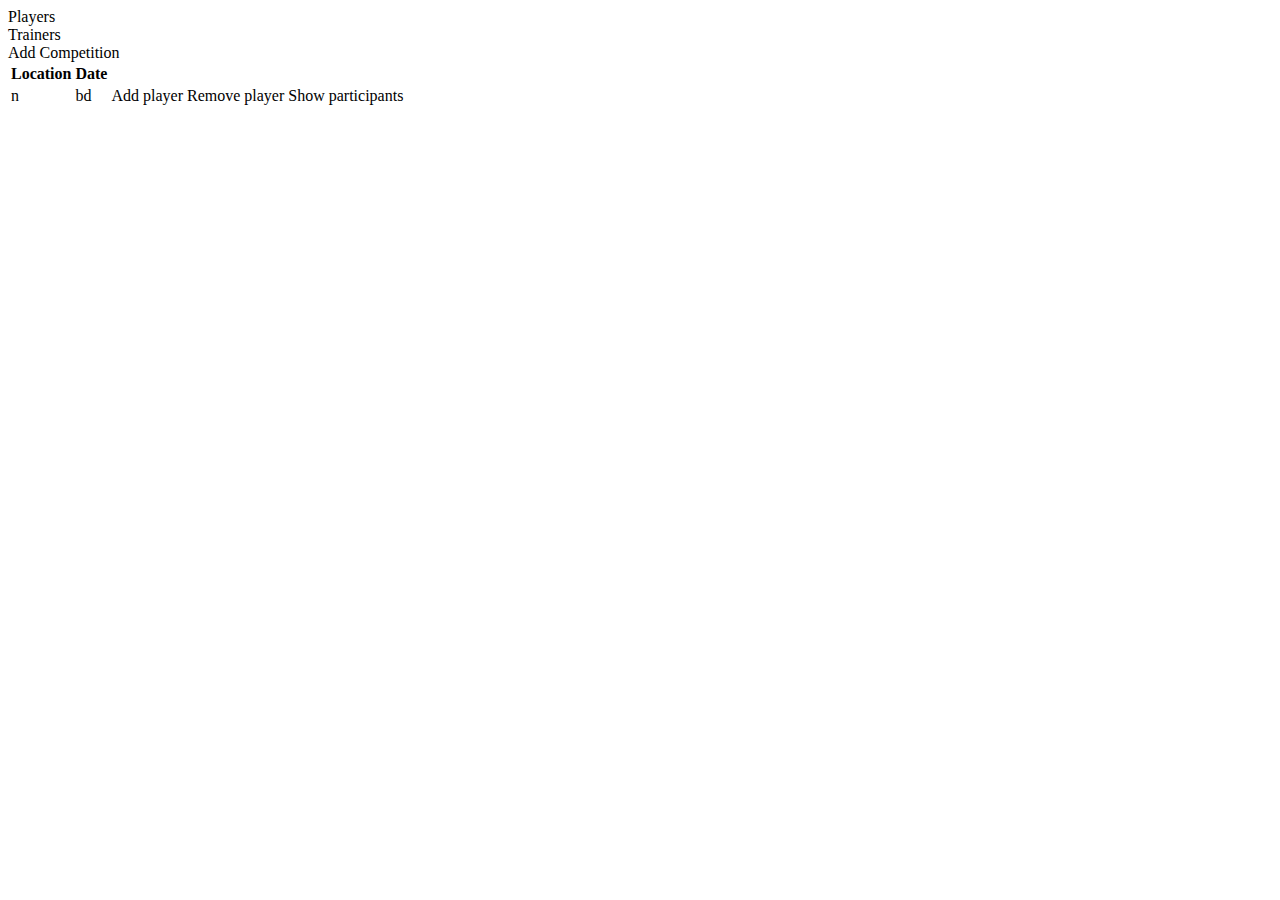
==== src/main/resources/templates/compResources/competitions.html @ 633a9655 "Competitions : add , remove players, add new competition, list participants. Players: list attendanc" ====
<!DOCTYPE html>
<html lang="en" xmlns:th="http://www.w3.org/1999/xhtml">
<head>
    <meta charset="UTF-8">
    <title>Title</title>
</head>
<body>

<div> <a th:href="@{'/players/list'}">  Players </a> </div>
<div> <a th:href="@{'/trainers/list'}">  Trainers </a> </div>
<div> <a th:href="@{'/competitions/new'}"> Add Competition </a></div>


<table>
    <thead>
    <tr>
        <th> Location </th>
        <th> Date </th>
    </tr>
    </thead>
    <tbody>

    <tr th:each="c : ${comps}">
        <td><span th:text="${c.location}"> n </span></td>
        <td><span th:text="${c.date}"> bd </span></td>
        <td><a th:href="@{ '/competitions/' + ${c.competitionID} + '/addPlayer' } "> Add player </a></td>
        <td><a th:href="@{ '/competitions/' + ${c.competitionID} + '/removePlayer' } "> Remove player </a></td>
        <td><a th:href="@{'/competitions/' + ${c.competitionID} + '/listPlayers' }"> Show  participants </a>  </td>
    </tr>
    </tbody>
</table>
<br>

</body>
</html>
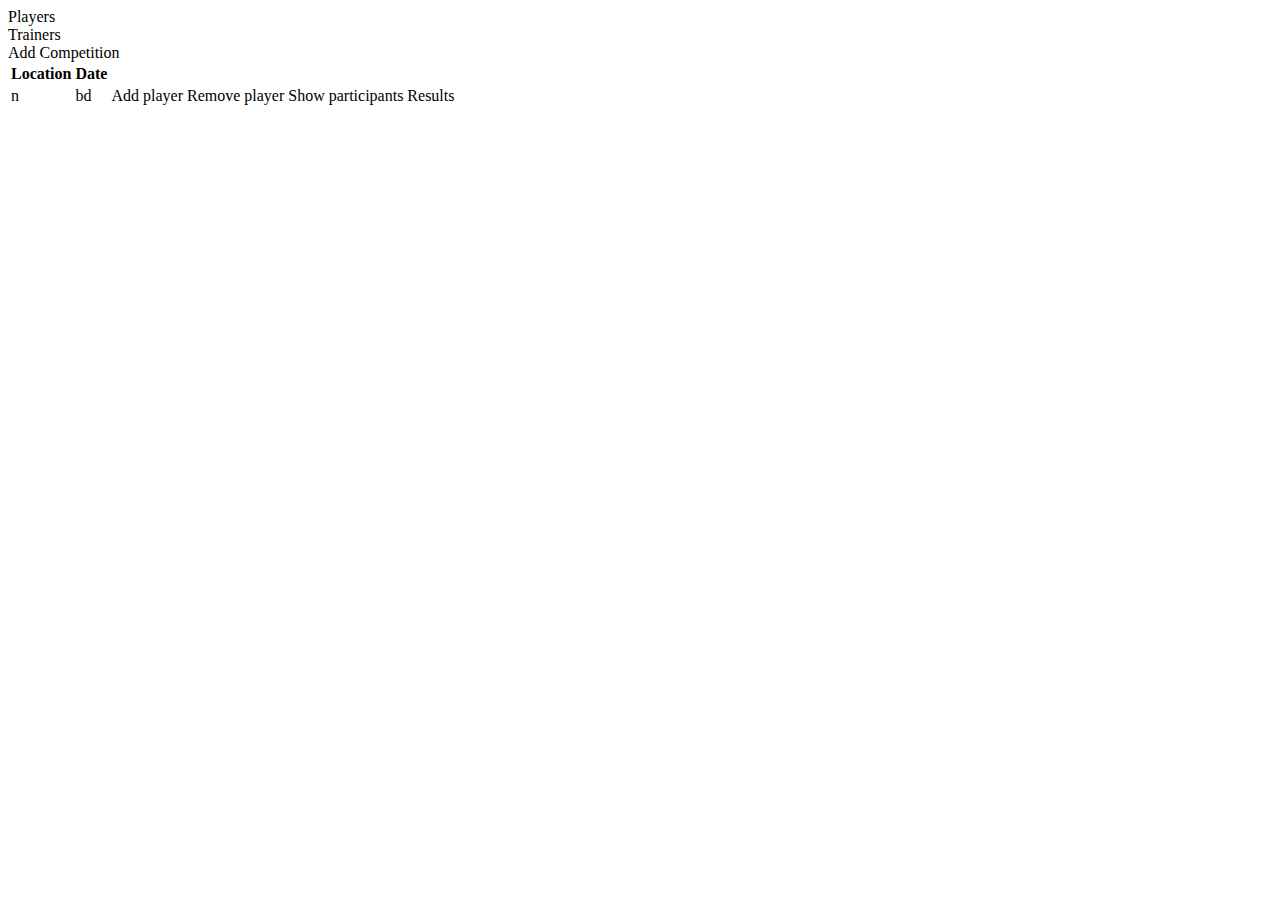
==== commit 8c3ea303: "Create Match - Competition relation. Add and list match results to competition." ====
--- a/src/main/resources/templates/compResources/competitions.html
+++ b/src/main/resources/templates/compResources/competitions.html
@@ -26,6 +26,7 @@
         <td><a th:href="@{ '/competitions/' + ${c.competitionID} + '/addPlayer' } "> Add player </a></td>
         <td><a th:href="@{ '/competitions/' + ${c.competitionID} + '/removePlayer' } "> Remove player </a></td>
         <td><a th:href="@{'/competitions/' + ${c.competitionID} + '/listPlayers' }"> Show  participants </a>  </td>
+        <td><a th:href="@{'/competitions/' + ${c.competitionID} + '/listMatches' }"> Results </a>  </td>
     </tr>
     </tbody>
 </table>
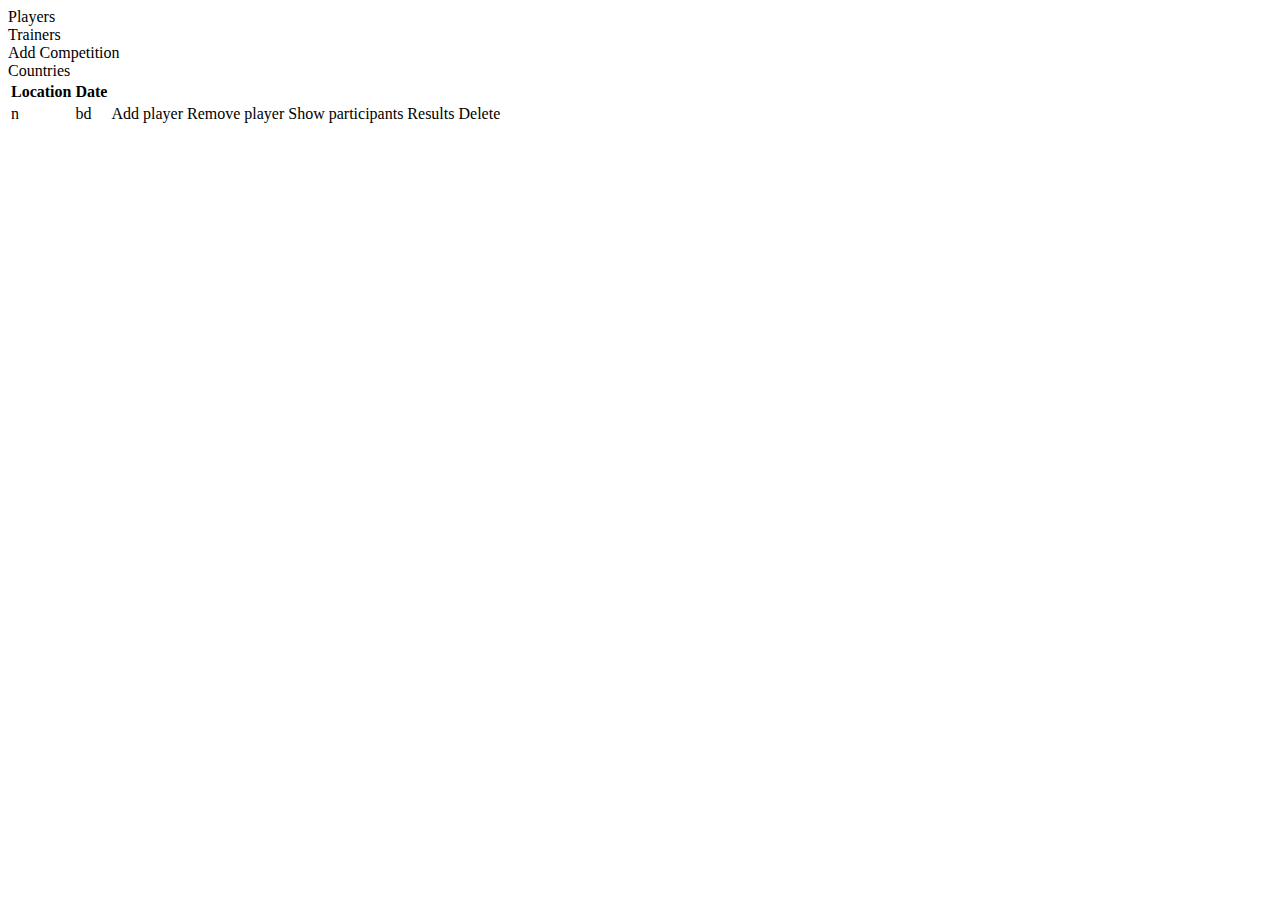
==== commit 548de77e: "Add Delete function for Players, Trainers, Competitions. List and Add new Country." ====
--- a/src/main/resources/templates/compResources/competitions.html
+++ b/src/main/resources/templates/compResources/competitions.html
@@ -9,6 +9,7 @@
 <div> <a th:href="@{'/players/list'}">  Players </a> </div>
 <div> <a th:href="@{'/trainers/list'}">  Trainers </a> </div>
 <div> <a th:href="@{'/competitions/new'}"> Add Competition </a></div>
+<div> <a th:href="@{'/countries/list'}"> Countries </a></div>
 
 
 <table>
@@ -27,6 +28,7 @@
         <td><a th:href="@{ '/competitions/' + ${c.competitionID} + '/removePlayer' } "> Remove player </a></td>
         <td><a th:href="@{'/competitions/' + ${c.competitionID} + '/listPlayers' }"> Show  participants </a>  </td>
         <td><a th:href="@{'/competitions/' + ${c.competitionID} + '/listMatches' }"> Results </a>  </td>
+        <td><a th:href="@{'/competitions/' + ${c.competitionID} + '/delete' }"> Delete </a>  </td>
     </tr>
     </tbody>
 </table>
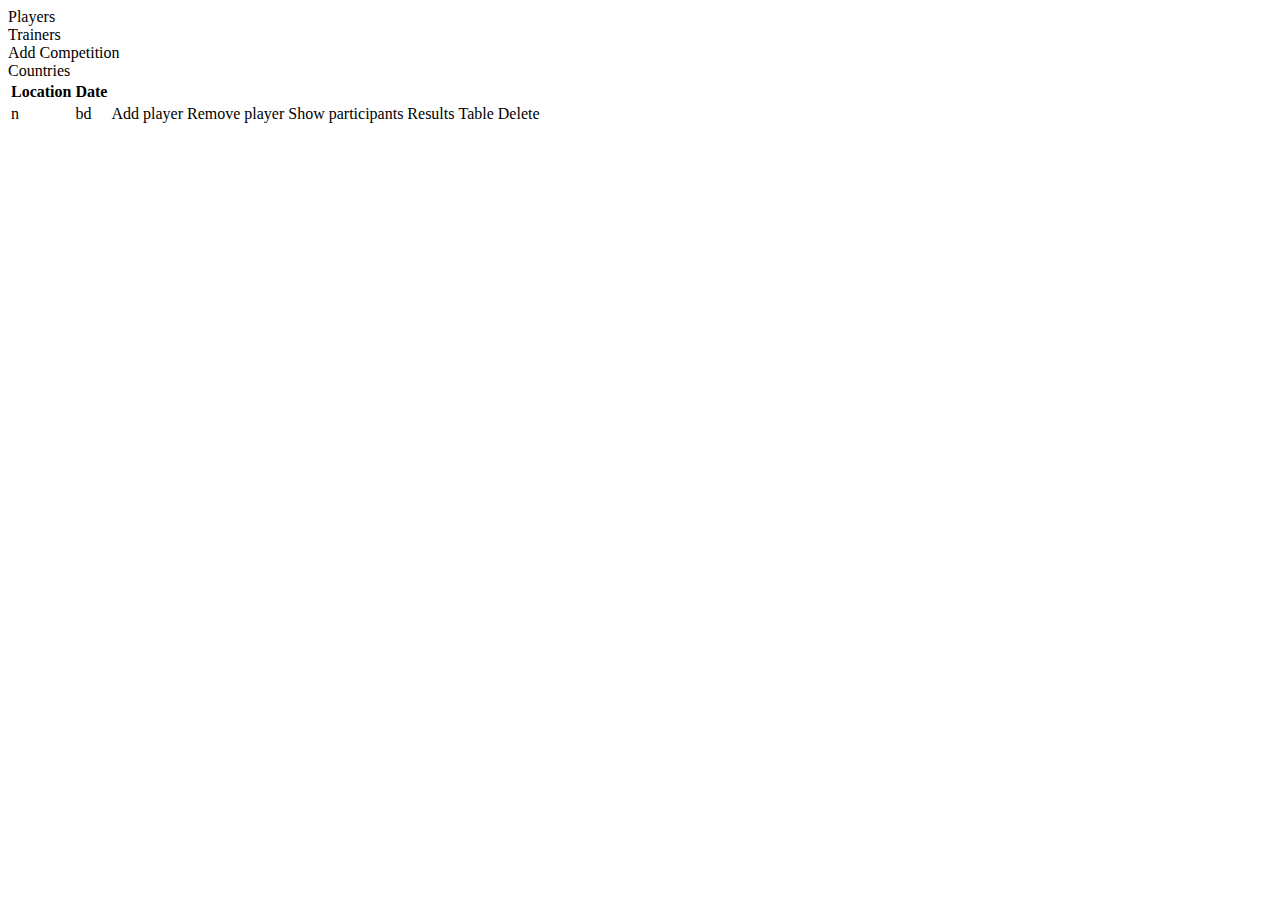
==== commit 84e0a4a1: "Create Table calculation logic for Competitions." ====
--- a/src/main/resources/templates/compResources/competitions.html
+++ b/src/main/resources/templates/compResources/competitions.html
@@ -28,6 +28,7 @@
         <td><a th:href="@{ '/competitions/' + ${c.competitionID} + '/removePlayer' } "> Remove player </a></td>
         <td><a th:href="@{'/competitions/' + ${c.competitionID} + '/listPlayers' }"> Show  participants </a>  </td>
         <td><a th:href="@{'/competitions/' + ${c.competitionID} + '/listMatches' }"> Results </a>  </td>
+        <td><a th:href="@{'/competitions/' + ${c.competitionID} + '/table' }"> Table </a>  </td>
         <td><a th:href="@{'/competitions/' + ${c.competitionID} + '/delete' }"> Delete </a>  </td>
     </tr>
     </tbody>
